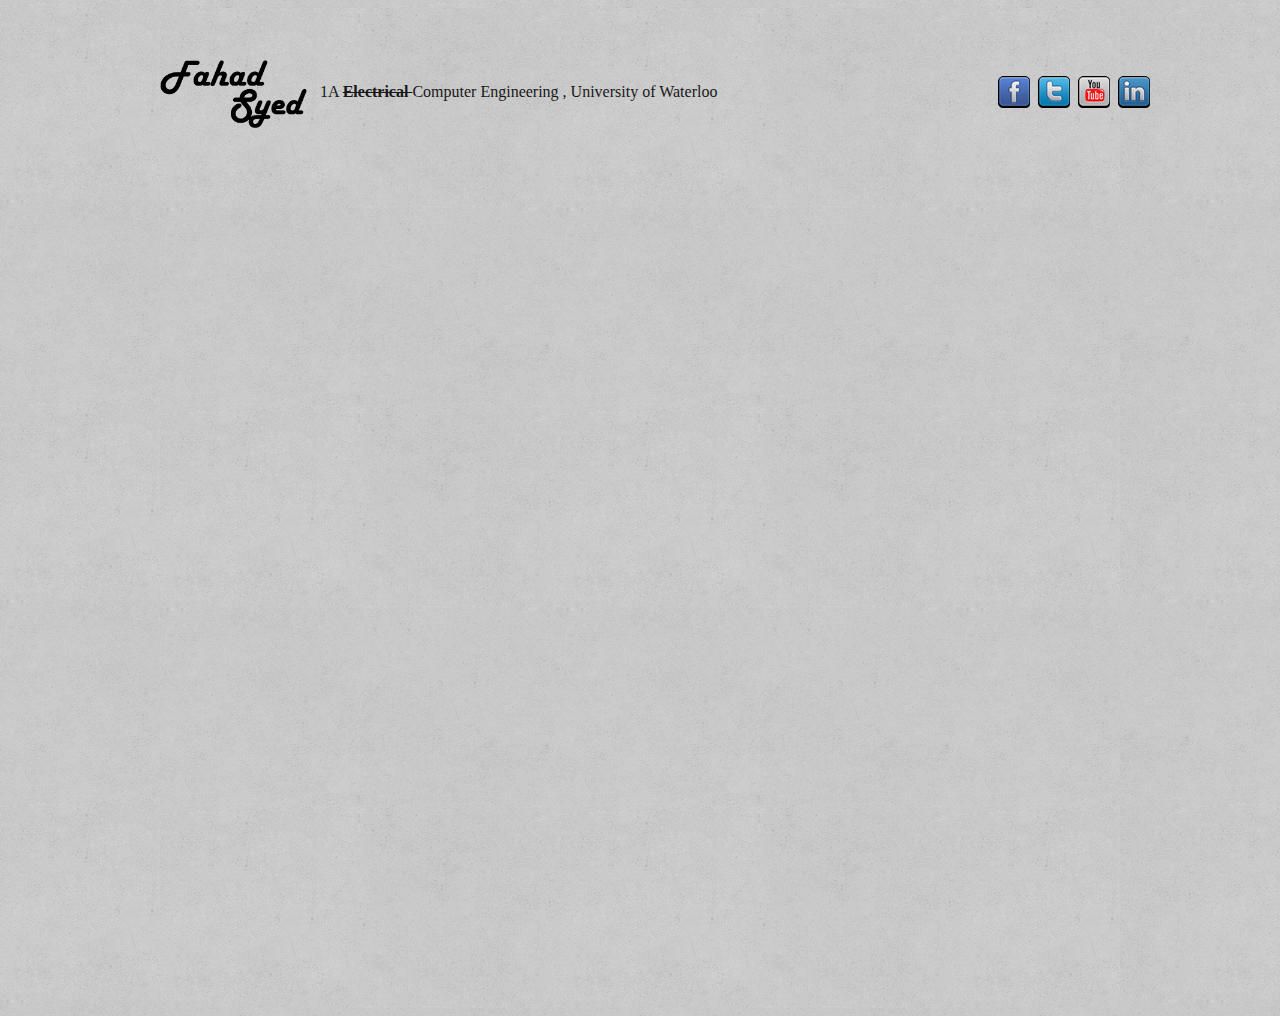
==== testing1.html @ f63cd27d "testing around a new website look with testing1 and stylsheet2" ====
<!DOCTYPE html>
<html>
	<head>
        <meta name="viewport" content="width=device-width, initial-scale=1.0">

		<link type="text/css" rel="stylesheet" href="stylesheet2.css"/>
		<title>Result</title>
	</head>
	<body>
        <div class = "container">
          
        
      
            <div class = "header">
            
            
                <div class = "facebookIcon"></div>
                <div class = "githubIcon"></div>
                <div class = "linkedinIcon"></div>
                <div class = "nameLogo"> </div>
                <div id = "message">1A <del id = "oldProgram">Electrical </del>Computer Engineering , University of Waterloo</div>
                
            <div class="icons">
			<a href="" target="_blank"><img src="facebook.png" /></a>&nbsp;
			<a href="" target="_blank"><img src="twitter.png" /></a>&nbsp;
			<a href="" target="_blank"><img src="youtube.png" /></a>&nbsp;
			<a href="" target="_blank"><img src="linkedin.png" /></a>
            </div>
                
            </div>
     
     
        
        
        
        
        </div>
	</body>
</html>
---- stylesheet2.css ----
body{
   background-image: url('mooning.png');
}
.container{

max-width:960px;
width:960px;
height:1000px;
 margin: 0 auto;
 background-image: url('mooning.png');
}

.header{
max-width: 960px;
width:960px;
height:120px;
}
.icons{
margin-top:68px;
position:absolute;
margin-right:130px;
right:0;}
/*
.facebookIcon{
position:absolute;
 background-image: url('facebook.png');
 background-repeat: no-repeat;
 margin-top:68px;
 margin-right:40px;
 width:32px;
 height:32px;
}
.linkedinIcon{
position:absolute;
margin-left:100px;
background-image: url('linkedin.png');
background-repeat: no-repeat;
margin-top:68px;
width:32px;
height:32px;
}
*/
.nameLogo{
position:absolute;
background-image: url('full_name.png');
background-size: cover;
background-repeat: no-repeat;
background-position: center 0;
margin-top:50px;
margin-left:0px;
width:150px;
height:70px;
}

#message{
max-width:960px;
position:absolute;
color: #181818;
font-family:  "Times New Roman", Helvetica, Arial, sans-serif;
font-weight: normal;
margin-top:75px;
margin-left:160px;

}
#oldProgram{
font-weight:900;
}

@media screen and (max-width: 820px)
{
    #message { color:blue; }
    .icons{
    position:relative;
    margin:0 auto;
    margin-left:300px;
    }
}
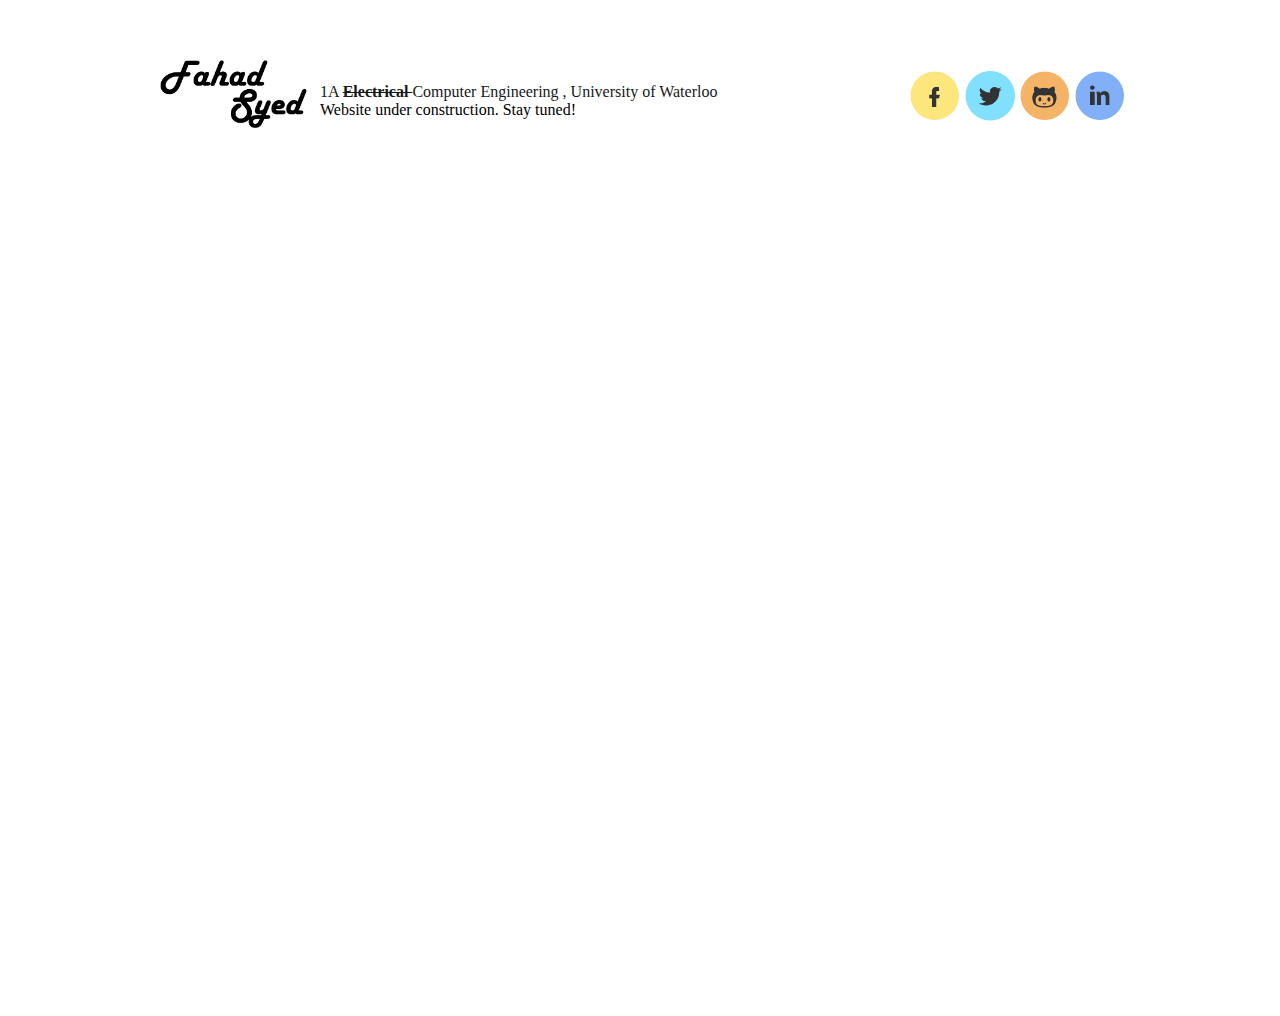
==== commit 1d89ad7b: "icons styled" ====
--- a/testing1.html
+++ b/testing1.html
@@ -1,30 +1,33 @@
 <!DOCTYPE html>
 <html>
 	<head>
-        <meta name="viewport" content="width=device-width, initial-scale=1.0">
-
-		<link type="text/css" rel="stylesheet" href="stylesheet2.css"/>
+        <meta name="viewport" content="width=device-width,initial-scale=1,maximum-scale=1,user-scalable=no">
+		<meta http-equiv="X-UA-Compatible" content="IE=edge,chrome=1">
+        <meta name="HandheldFriendly" content="true">
+        <link type="text/css" rel="stylesheet" href="stylesheet2.css"/>
 		<title>Result</title>
 	</head>
 	<body>
         <div class = "container">
           
-        
-      
             <div class = "header">
-            
-            
+            <div class = "nameLogo"> </div>
+            <div id = "message">1A <del id = "oldProgram">Electrical </del>Computer Engineering , University of Waterloo</div>
+            <div id = "work">Website under construction. Stay tuned!</div>
+
+            <div class="icons">
+            <a href = "https://www.facebook.com/fahad.syed1">
                 <div class = "facebookIcon"></div>
+            </a>
+            <a href = "">
+                <div class = "twitterIcon"></div>
+            </a>
+            <a href = "https://github.com/fahadsyed">
                 <div class = "githubIcon"></div>
+            </a>
+            <a href = "http://www.linkedin.com/profile/view?id=329437000&trk=nav_responsive_tab_profile_pic">
                 <div class = "linkedinIcon"></div>
-                <div class = "nameLogo"> </div>
-                <div id = "message">1A <del id = "oldProgram">Electrical </del>Computer Engineering , University of Waterloo</div>
-                
-            <div class="icons">
-			<a href="" target="_blank"><img src="facebook.png" /></a>&nbsp;
-			<a href="" target="_blank"><img src="twitter.png" /></a>&nbsp;
-			<a href="" target="_blank"><img src="youtube.png" /></a>&nbsp;
-			<a href="" target="_blank"><img src="linkedin.png" /></a>
+            </a>
             </div>
                 
             </div>
--- a/stylesheet2.css
+++ b/stylesheet2.css
@@ -1,13 +1,14 @@
 body{
-   background-image: url('mooning.png');
+   background-image: url('skulls.png');
+   
 }
 .container{
-
 max-width:960px;
 width:960px;
+border-radius:1%;
 height:1000px;
  margin: 0 auto;
- background-image: url('mooning.png');
+ background-image: url('skulls.png');
 }
 
 .header{
@@ -16,30 +17,71 @@
 height:120px;
 }
 .icons{
-margin-top:68px;
+
+margin-top:63px;
 position:absolute;
-margin-right:130px;
-right:0;}
-/*
+
+width:220px;
+margin-right:150px;
+right:0;
+height:50px;
+}
+.facebookIcon, .twitterIcon,.githubIcon,.linkedinIcon{
+transition:All 1s ease;
+-webkit-transition:All 1s ease;
+-moz-transition:All 1s ease;
+-o-transition:All 1s ease;
+}
 .facebookIcon{
 position:absolute;
- background-image: url('facebook.png');
- background-repeat: no-repeat;
- margin-top:68px;
- margin-right:40px;
- width:32px;
- height:32px;
+background-size: contain;
+background-image: url('facebookNew.png'); 
+background-repeat: no-repeat;
+background-position: center 0;
+width:50px;
+height:50px;
+}
+.facebookIcon:hover,.twitterIcon:hover,.githubIcon:hover,.linkedinIcon:hover{
+transform: rotate(4deg) scale(1) skew(1deg) translate(0px);
+-webkit-transform: rotate(4deg) scale(1) skew(0deg) translate(4px);
+-moz-transform: rotate(4deg) scale(1) skew(0deg) translate(4px);
+-o-transform: rotate(4deg) scale(1) skew(0deg) translate(4px);
+-ms-transform: rotate(4deg) scale(1) skew(0deg) translate(4px);
+}
+.nameLogo:hover{
+
+}
+.twitterIcon{
+position:absolute;
+background-size: contain;
+background-image: url('twitterNew.png');
+background-repeat: no-repeat;
+background-position: center 0;
+margin-left:55px;
+width:50px;
+height:50px;
+}
+.githubIcon{
+position:absolute;
+background-size: contain;
+background-image: url('githubNew.png');
+background-repeat: no-repeat;
+background-position: center 0;
+margin-left:110px;
+width:50px;
+height:50px;
 }
 .linkedinIcon{
 position:absolute;
-margin-left:100px;
-background-image: url('linkedin.png');
+background-size: contain;
+background-image: url('linkedinNew.png');
 background-repeat: no-repeat;
-margin-top:68px;
-width:32px;
-height:32px;
+background-position: center 0;
+margin-left:165px;
+width:50px;
+height:50px;
+
 }
-*/
 .nameLogo{
 position:absolute;
 background-image: url('full_name.png');
@@ -56,22 +98,45 @@
 max-width:960px;
 position:absolute;
 color: #181818;
-font-family:  "Times New Roman", Helvetica, Arial, sans-serif;
+font-family: "Comic Sans MS" ,"Times New Roman", Helvetica, Arial, sans-serif;
 font-weight: normal;
 margin-top:75px;
 margin-left:160px;
+}
+#work{
+position:absolute;
+margin-top:93px;
+margin-left:160px;
+font-family:"Comic Sans MS"
 
 }
 #oldProgram{
 font-weight:900;
 }
-
-@media screen and (max-width: 820px)
+.div{
+max-width: 100%;
+}
+@media screen and (max-width: 830px)
 {
-    #message { color:blue; }
     .icons{
-    position:relative;
-    margin:0 auto;
-    margin-left:300px;
+    margin-top:35px;
+    margin: 0 auto;
+    }
+    #work{
+    margin-top:130px;
+    margin-left:10px;
     }
 }
+@media screen and (max-width: 1060px) {
+    .container { 
+    width:960px;
+    }
+}
+@media screen and (max-width: 500px) {
+     #work{
+    position:absolute;
+    margin-top:185px;
+    }
+}
+/* Tabled Portrait */
+
